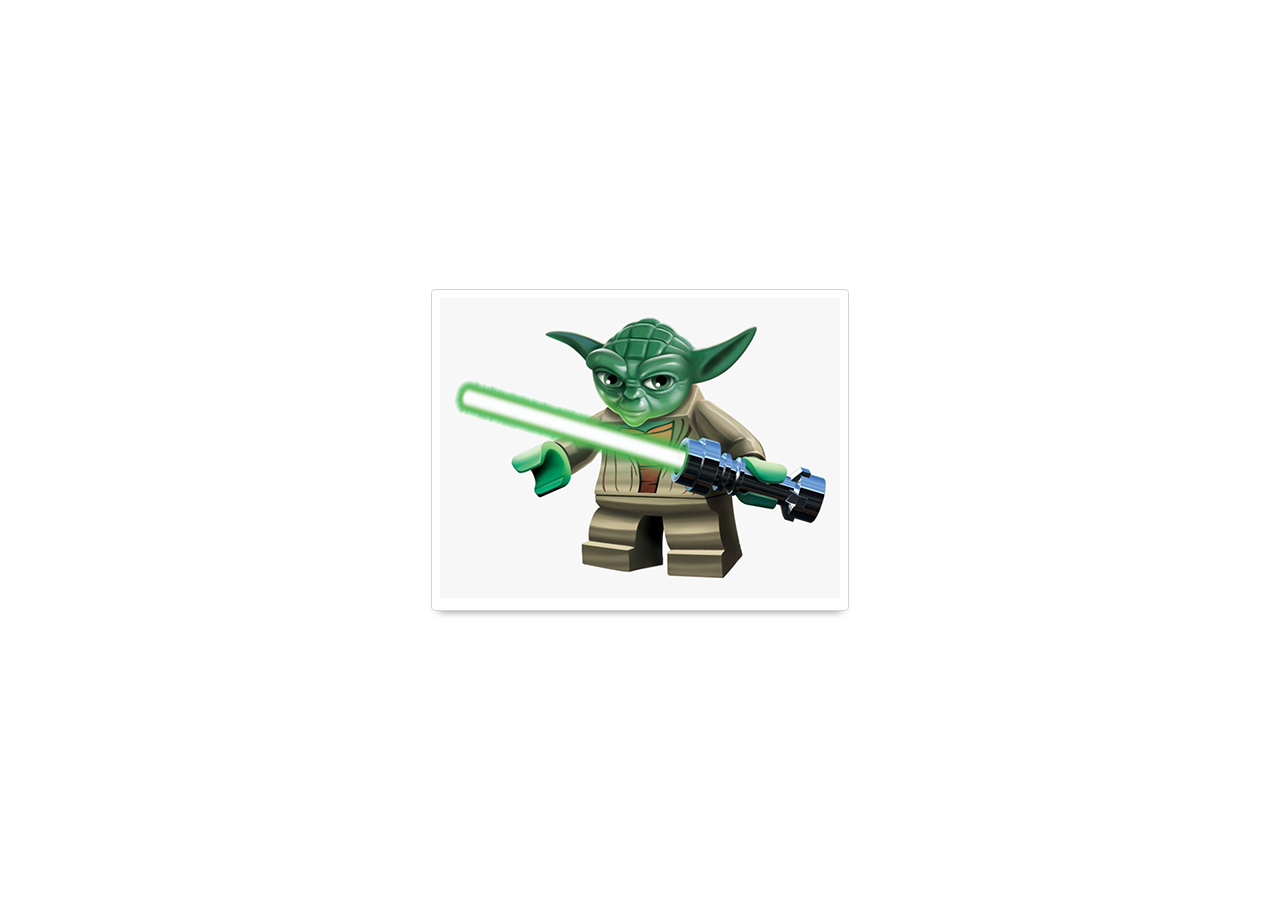
==== prep-css-flexbox/align-items.html @ 3aa34f81 "Completed prep-css-flexbox." ====
<!DOCTYPE html>
<html>
<head>
  <title>CSS Flexbox - align-items</title>
  <link rel="stylesheet" href="reset.css">
  <link rel="stylesheet" href="starwars.css">
  <style>
    /* your styles here 👇 */
    #card-deck{
      display: flex;
      flex-basis: calc(100%/3);
      min-height: 100vh;
      align-items: center;
      justify-content: center;
    }
  </style>
</head>
<body>
  <div id="card-deck">
    <div class="card-wrapper">
      <div class="star-wars-card">
        <img src="images/yoda.jpg" alt="yoda">
      </div>
    </div>
  </div>
</body>
</html>
---- prep-css-flexbox/starwars.css ----
.star-wars-card {
  padding: 0.5rem;
  border: 1px solid lightgray;
  border-radius: 0.25rem;
  box-shadow: 0 8px 8px -8px rgb(0 0 0 / 50%);
}

.star-wars-card img {
  width: 100%;
  background-color: lightgray;
}
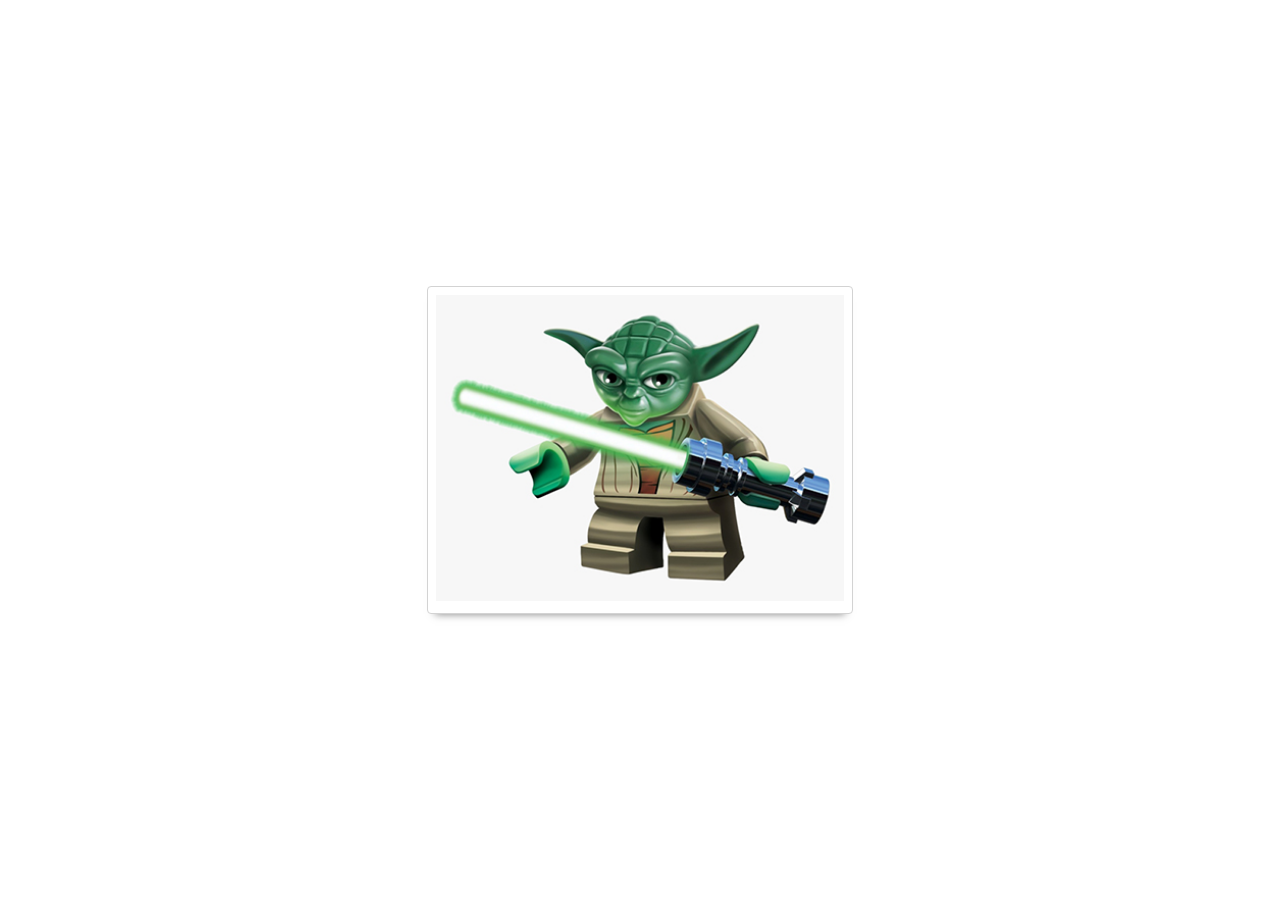
==== commit f1b5e9fd: "Delete commented out code." ====
--- a/prep-css-flexbox/align-items.html
+++ b/prep-css-flexbox/align-items.html
@@ -8,10 +8,13 @@
     /* your styles here 👇 */
     #card-deck{
       display: flex;
-      flex-basis: calc(100%/3);
       min-height: 100vh;
       align-items: center;
       justify-content: center;
+    }
+
+    .card-wrapper{
+        flex-basis: calc(100%/3);
     }
   </style>
 </head>
